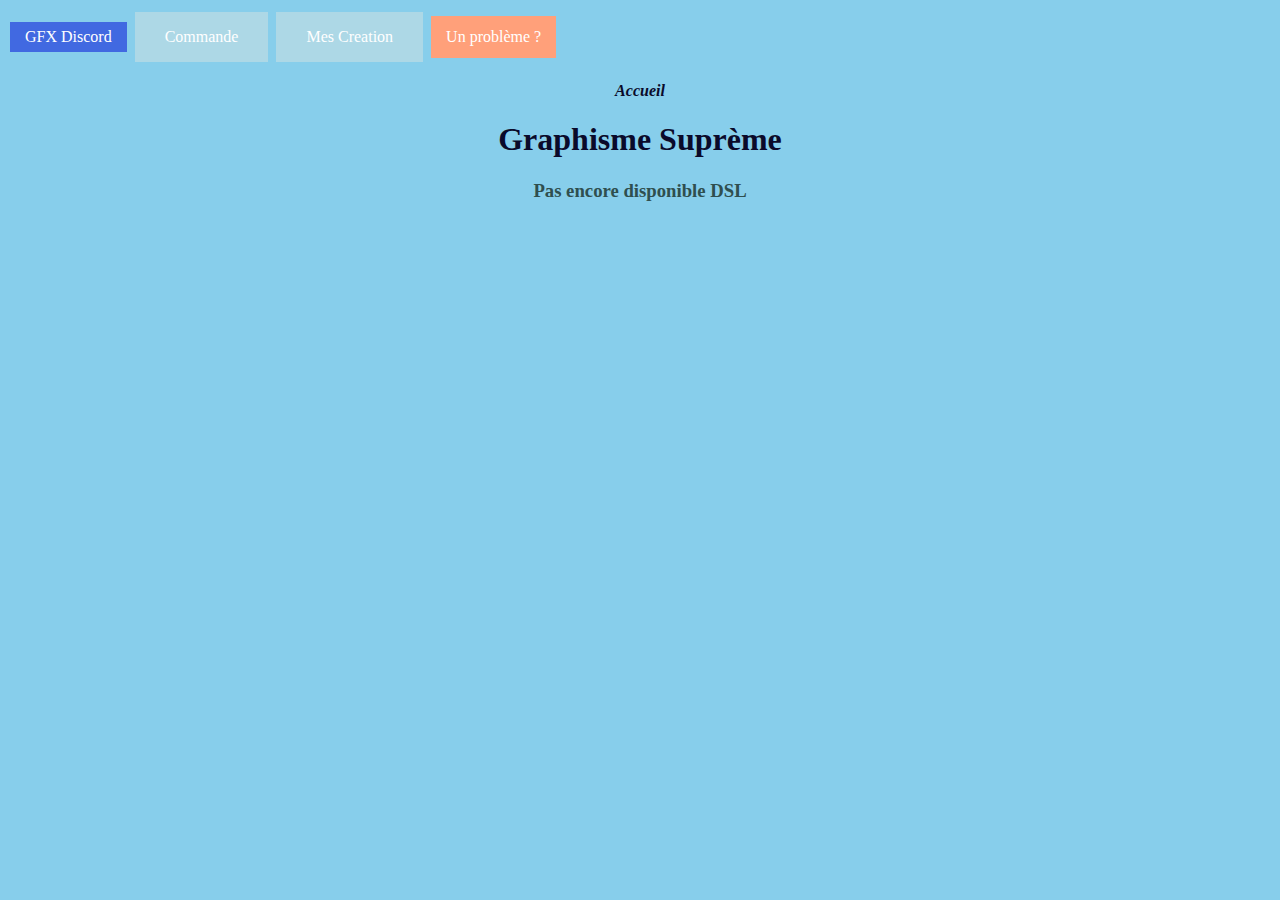
==== index.html @ d01288a8 "commit 1" ====
<!DOCTYPE html>
<html lang="en">

<head>
    <meta charset="UTF-8">
    <meta http-equiv="X-UA-Compatible" content="IE=edge">
    <meta name="viewport" content="width=device, initial-scale=1.0">
    <link rel="shortcut icon" href="images/logo.png" type="images/png"/>
    <style>
        .button {
        background-color: #ADD8E6;
        border: none;
        color: white;
        padding: 16px 30px;
        text-align: center;
        text-decoration: none;
        display: inline-block;
        font-size: 15x;
        margin: 4px 2px;
        cursor: pointer;

      }
       .button-1 {
        background-color: #4169E1;
        border: none;
        color: white;
        padding: 6px 15px;
        text-align: center;
        text-decoration: none;
        display: inline-block;
        font-size: 5x;
        margin: 4px 2px;
        cursor: pointer;
      }
      .button-2 {
        background-color: #FFA07A;
        border: none;
        color: white;
        padding: 12px 15px;
        text-align: center;
        text-decoration: none;
        display: inline-block;
        font-size: 5x;
        margin: 4px 2px;
        cursor: pointer;
      }
      .centrer {
       display: block;
       margin-left: auto;
       margin-right: auto;
      }
        body {
            background-color: #87CEEB;
        }
    </style>
    <link rel="stylesheet" href="CSS/color.css">
    <title>Graphisme Suprème</title>
</head>
<body>
	<a href="https://discord.gg/JPRHMv9bkW" class="button-1">GFX Discord</a>
    <a href="https://graphisme-sup-accuel.netlify.app/commande/" class="button">Commande</a>
    <a href="https://graphisme-sup-accuel.netlify.app/creation/" class="button">Mes Creation</a>
    <a href="https://graphisme-sup-accuel.netlify.app/signalement/" class="button-2">Un problème ?</a>
    <p align="center"><strong><em>Accueil</em></strong></p>
    <h1 align="center">Graphisme Suprème</h1>
    <h3 align="center"><strong>Pas encore disponible DSL</strong></h3>
</body>
</html>
---- CSS/color.css ----
h1
{
	color: #0A0A2A;
}

h5
{
	color: #696969;
}

strong
{
	color: #2F4F4F;
}

p
{
	color: #2F4F4F;
}

em
{
	color: #0A0A2A;
}
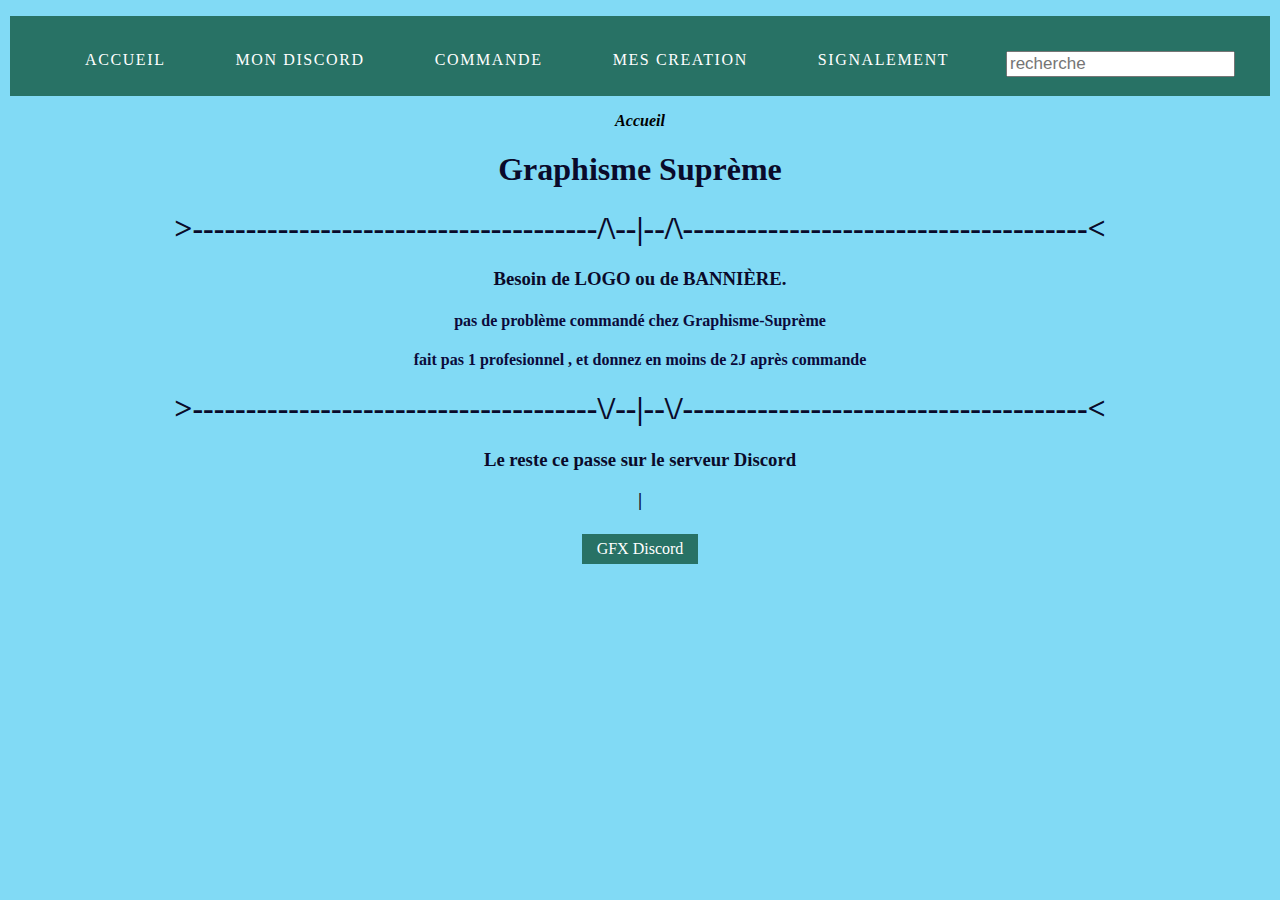
==== commit bcb34a82: "Publication du site" ====
--- a/index.html
+++ b/index.html
@@ -7,36 +7,11 @@
     <meta name="viewport" content="width=device, initial-scale=1.0">
     <link rel="shortcut icon" href="images/logo.png" type="images/png"/>
     <style>
-        .button {
-        background-color: #ADD8E6;
-        border: none;
-        color: white;
-        padding: 16px 30px;
-        text-align: center;
-        text-decoration: none;
-        display: inline-block;
-        font-size: 15x;
-        margin: 4px 2px;
-        cursor: pointer;
-
-      }
-       .button-1 {
-        background-color: #4169E1;
+       .button-3 {
+        background-color: #287265;
         border: none;
         color: white;
         padding: 6px 15px;
-        text-align: center;
-        text-decoration: none;
-        display: inline-block;
-        font-size: 5x;
-        margin: 4px 2px;
-        cursor: pointer;
-      }
-      .button-2 {
-        background-color: #FFA07A;
-        border: none;
-        color: white;
-        padding: 12px 15px;
         text-align: center;
         text-decoration: none;
         display: inline-block;
@@ -50,19 +25,37 @@
        margin-right: auto;
       }
         body {
-            background-color: #87CEEB;
+            background-color: #81DAF5;
         }
     </style>
     <link rel="stylesheet" href="CSS/color.css">
     <title>Graphisme Suprème</title>
 </head>
 <body>
-	<a href="https://discord.gg/JPRHMv9bkW" class="button-1">GFX Discord</a>
-    <a href="https://graphisme-sup-accuel.netlify.app/commande/" class="button">Commande</a>
-    <a href="https://graphisme-sup-accuel.netlify.app/creation/" class="button">Mes Creation</a>
-    <a href="https://graphisme-sup-accuel.netlify.app/signalement/" class="button-2">Un problème ?</a>
+        <div class="header">
+        <nav class="center">
+            <ul class="menu">
+                <li><a href="https://graphisme-sup-accuel.netlify.app/">ACCUEIL</a></li>
+                <li><a href="https://discord.gg/JPRHMv9bkW">MON DISCORD</a></li>
+                <li><a href="https://graphisme-sup-accuel.netlify.app/commande/">COMMANDE</a></li>
+                <li><a href="https://graphisme-sup-accuel.netlify.app/creation/">MES CREATION</a></li>
+                <li><a href="https://graphisme-sup-accuel.netlify.app/signalement/">SIGNALEMENT</a></li>
+            </ul>
+            <form>
+                <input type="search" name="a" placeholder="recherche">
+            </form>
+        </nav>
+    </div>
+
     <p align="center"><strong><em>Accueil</em></strong></p>
     <h1 align="center">Graphisme Suprème</h1>
-    <h3 align="center"><strong>Pas encore disponible DSL</strong></h3>
+    <h1 align="center">>--------------------------------------/\--|--/\--------------------------------------<</h1>
+    <h3 align="center"><strong>Besoin de LOGO ou de BANNIÈRE.</strong></h3>
+    <h4 align="center"><strong>pas de problème commandé chez Graphisme-Suprème</strong></h4>
+    <h4 align="center"><strong>fait pas 1 profesionnel , et donnez en moins de 2J après commande</strong></h4>
+    <h1 align="center">>--------------------------------------\/--|--\/--------------------------------------<</h1>
+    <h3 align="center">Le reste ce passe sur le serveur Discord</h3>
+    <h3 align="center">|</h3>
+    <p align="center"><a href="https://discord.gg/JPRHMv9bkW" class="button-3">GFX Discord</a></p>
 </body>
 </html>--- a/CSS/color.css
+++ b/CSS/color.css
@@ -1,16 +1,49 @@
+body{
+	margin: 0px;
+	padding: 0px;
+}
+.header{
+	background-color: #287265;
+	height: 80px;
+	margin: 10px;
+}
+nav ul li{
+	list-style-type: none;
+	display: inline-block;
+	padding: 10px;
+}
+ul li a{
+	color: #fff;
+	letter-spacing: 0.1rem;
+}
+ul li a:hover{
+	color: #ffd358;
+	text-decoration: underline;
+}
+.menu li{
+	float: left;
+	padding: 35px;
+}
+.menu li a{
+	text-decoration: none;
+}
+form{
+	padding: 35px;
+	text-align: right;	
+}
+input[type="search"]{
+	font-size: 17px;
+}
+
 h1
 {
 	color: #0A0A2A;
+
 }
 
 h5
 {
 	color: #696969;
-}
-
-strong
-{
-	color: #2F4F4F;
 }
 
 p
@@ -20,5 +53,15 @@
 
 em
 {
+	color: black;
+}
+
+h3
+{
 	color: #0A0A2A;
 }
+
+h4
+{
+	color: #0B0B3B;
+}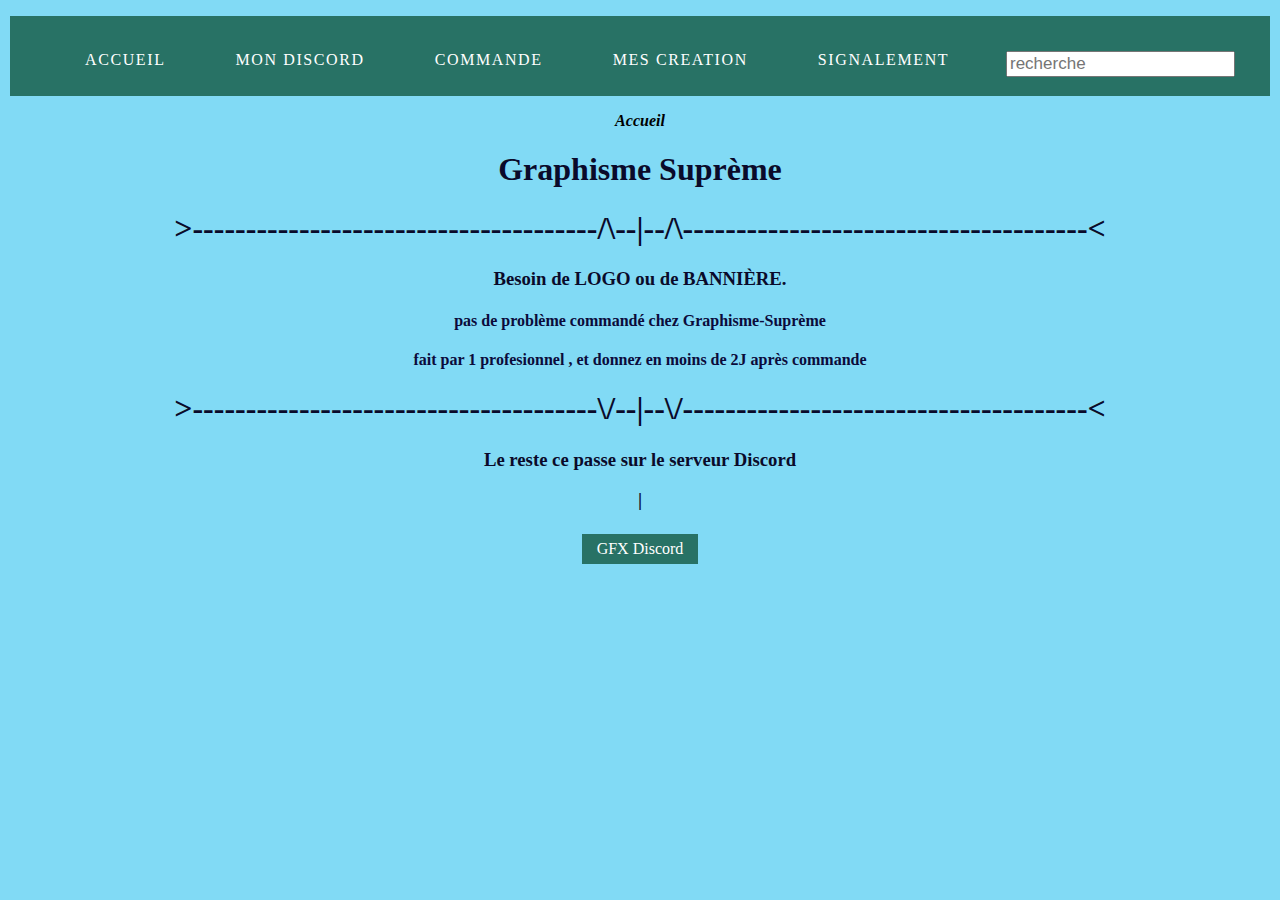
==== commit bdc903fb: "pas = par" ====
--- a/index.html
+++ b/index.html
@@ -52,7 +52,7 @@
     <h1 align="center">>--------------------------------------/\--|--/\--------------------------------------<</h1>
     <h3 align="center"><strong>Besoin de LOGO ou de BANNIÈRE.</strong></h3>
     <h4 align="center"><strong>pas de problème commandé chez Graphisme-Suprème</strong></h4>
-    <h4 align="center"><strong>fait pas 1 profesionnel , et donnez en moins de 2J après commande</strong></h4>
+    <h4 align="center"><strong>fait par 1 profesionnel , et donnez en moins de 2J après commande</strong></h4>
     <h1 align="center">>--------------------------------------\/--|--\/--------------------------------------<</h1>
     <h3 align="center">Le reste ce passe sur le serveur Discord</h3>
     <h3 align="center">|</h3>
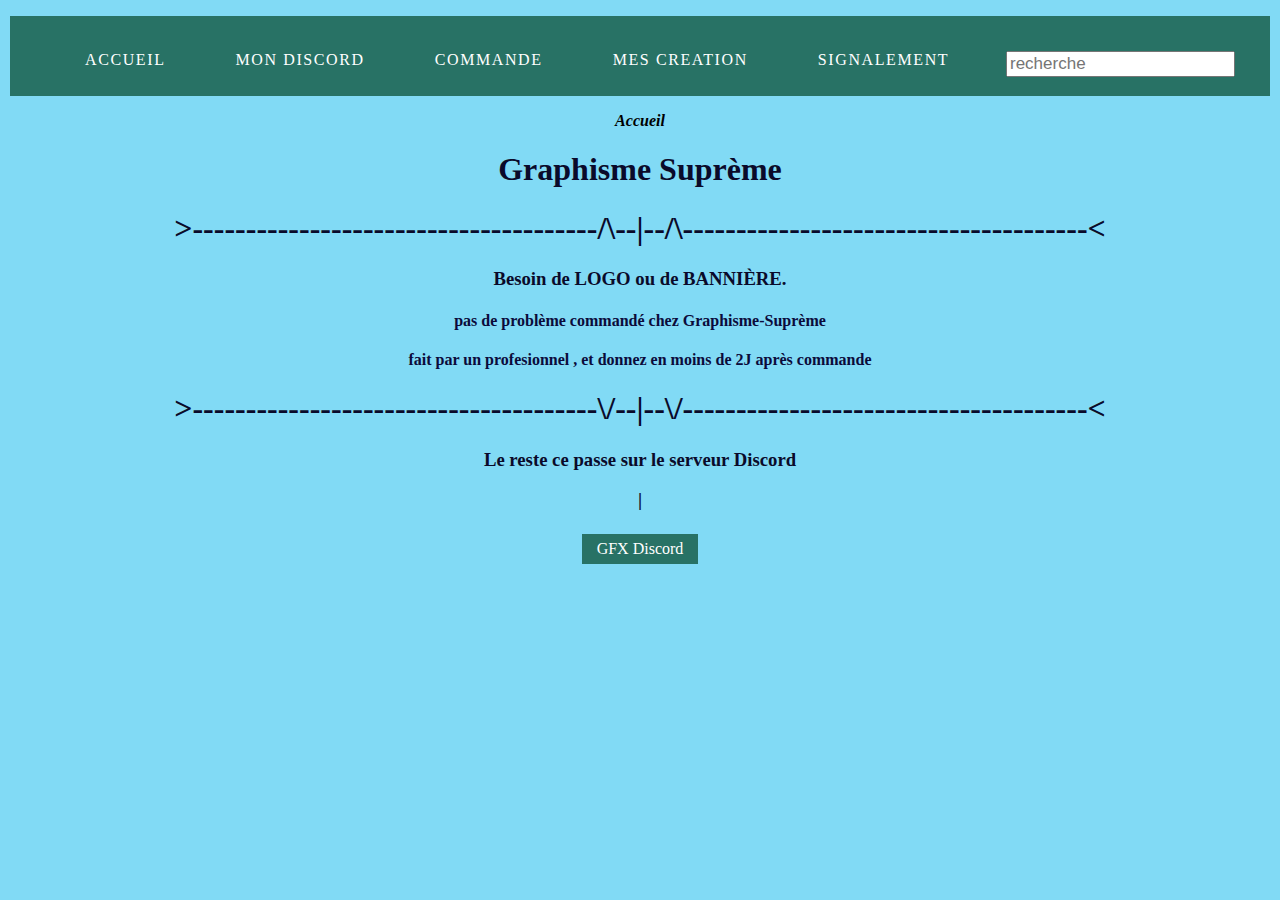
==== commit 83596337: "modif" ====
--- a/index.html
+++ b/index.html
@@ -52,7 +52,7 @@
     <h1 align="center">>--------------------------------------/\--|--/\--------------------------------------<</h1>
     <h3 align="center"><strong>Besoin de LOGO ou de BANNIÈRE.</strong></h3>
     <h4 align="center"><strong>pas de problème commandé chez Graphisme-Suprème</strong></h4>
-    <h4 align="center"><strong>fait par 1 profesionnel , et donnez en moins de 2J après commande</strong></h4>
+    <h4 align="center"><strong>fait par un profesionnel , et donnez en moins de 2J après commande</strong></h4>
     <h1 align="center">>--------------------------------------\/--|--\/--------------------------------------<</h1>
     <h3 align="center">Le reste ce passe sur le serveur Discord</h3>
     <h3 align="center">|</h3>
